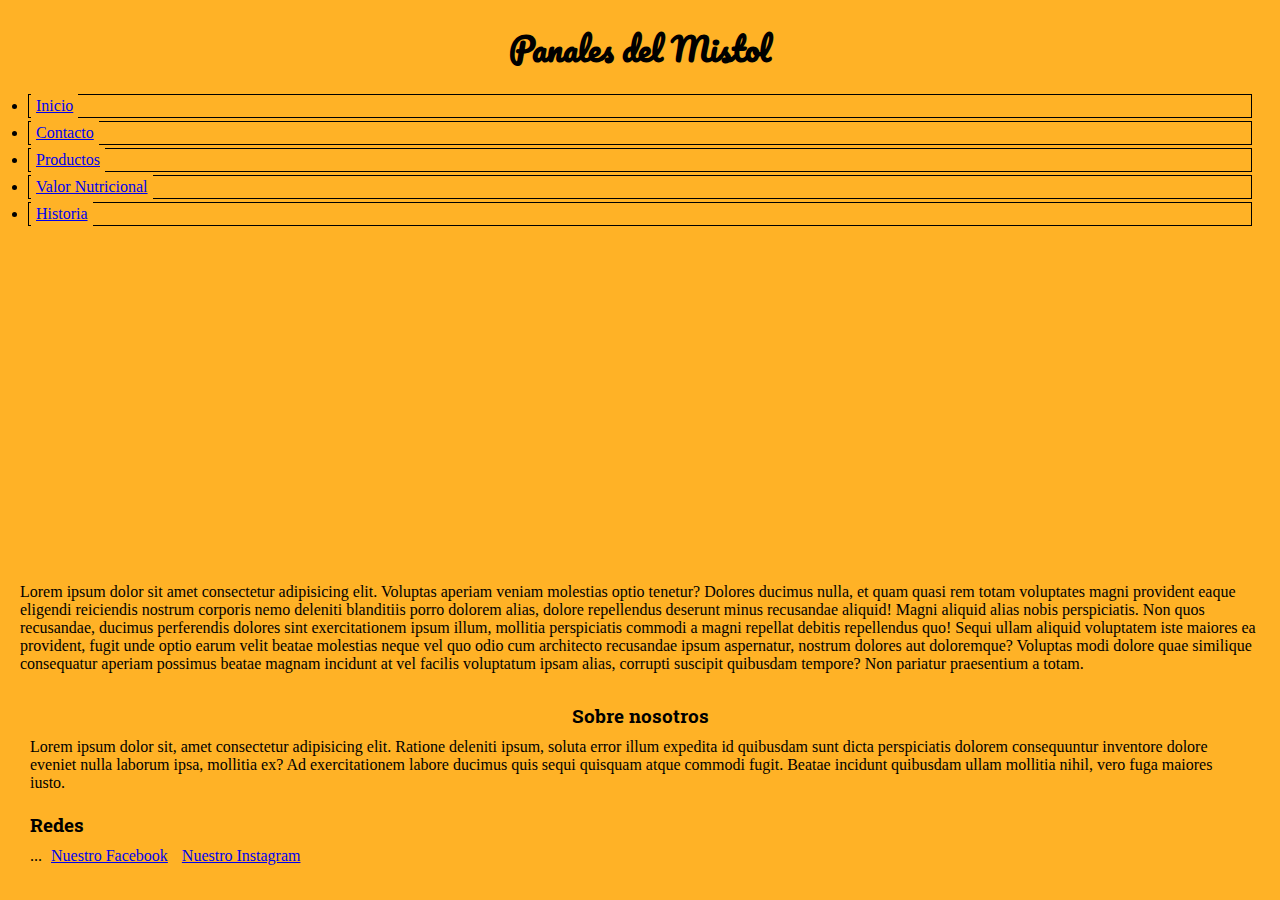
==== index.html @ 2ad1fe07 "trabajo casi listo" ====
<!DOCTYPE html>
<html lang="en">

<head>
    <meta charset="UTF-8">
    <meta http-equiv="X-UA-Compatible" content="IE=edge">
    <meta name="viewport" content="width=device-width, initial-scale=1.0">
    <title>Panales del Mistol</title>
    <link rel="preconnect" href="https://fonts.googleapis.com">
    <link rel="preconnect" href="https://fonts.gstatic.com" crossorigin>
    <link href="https://fonts.googleapis.com/css2?family=Pacifico&family=Roboto+Slab:wght@300&display=swap"
        rel="stylesheet">
    <link href="https://cdn.jsdelivr.net/npm/bootstrap@5.0.2/dist/css/bootstrap.min.css" rel="stylesheet"
        integrity="sha384-EVSTQN3/azprG1Anm3QDgpJLIm9Nao0Yz1ztcQTwFspd3yD65VohhpuuCOmLASjC" crossorigin="anonymous">
    <link rel="stylesheet" href="https://cdnjs.cloudflare.com/ajax/libs/animate.css/4.1.1/animate.min.css" />
    <link rel="stylesheet" href="./css/stayls.css">
</head>

<body>
    <header>
        <h1 class="animate__animated animate__zoomIn tituloPrincipal">
            Panales del Mistol
        </h1>

        <main>
            <ul class="nav justify-content-center">
                <li class="nav-item">
                    <a class="nav-link active" aria-current="page" href="#">Inicio</a>
                </li>
                <li class="nav-item">
                    <a class="nav-link" href="./pages/contacto.html">Contacto</a>
                </li>
                <li class="nav-item">
                    <a class="nav-link" href="./pages/productos.html">Productos</a>
                </li>
                <li class="nav-item">
                    <a class="nav-link" href="./pages/valorNutricional.html">Valor Nutricional</a>
                </li>
                <li class="nav-item">
                    <a class="nav-link" href="./pages/historia.html">Historia</a>
                </li>
            </ul>
        </main>
    </header>


    <main class="row align-items-center mainVideo">
        <iframe class="video" width="560" height="315" src="https://www.youtube.com/embed/Eoz2OiI1zmU"
            title="YouTube video player" frameborder="0"
            allow="accelerometer; autoplay; clipboard-write; encrypted-media; gyroscope; picture-in-picture"
            allowfullscreen></iframe>
        <p class="col-md-6 container-md">Lorem ipsum dolor sit amet consectetur adipisicing elit. Voluptas aperiam
            veniam
            molestias optio tenetur?
            Dolores
            ducimus nulla, et quam quasi rem totam voluptates magni provident eaque eligendi reiciendis nostrum
            corporis
            nemo
            deleniti blanditiis porro dolorem alias, dolore repellendus deserunt minus recusandae aliquid! Magni
            aliquid
            alias
            nobis perspiciatis. Non quos recusandae, ducimus perferendis dolores sint exercitationem ipsum illum,
            mollitia
            perspiciatis commodi a magni repellat debitis repellendus quo! Sequi ullam aliquid voluptatem iste
            maiores
            ea
            provident, fugit unde optio earum velit beatae molestias neque vel quo odio cum architecto recusandae
            ipsum
            aspernatur, nostrum dolores aut doloremque? Voluptas modi dolore quae similique consequatur aperiam
            possimus
            beatae
            magnam incidunt at vel facilis voluptatum ipsam alias, corrupti suscipit quibusdam tempore? Non pariatur
            praesentium
            a totam.</p>
    </main>



    <footer>
        <div>
            <div>
                <h3 class="animate__animated animate__zoomIn tituloFooter">
                    Sobre nosotros
                </h3>
                <p class="container-md">Lorem ipsum dolor sit, amet consectetur adipisicing elit. Ratione deleniti
                    ipsum, soluta error
                    illum
                    expedita
                    id
                    quibusdam sunt dicta perspiciatis dolorem consequuntur inventore dolore eveniet nulla laborum
                    ipsa,
                    mollitia
                    ex?
                    Ad
                    exercitationem labore ducimus quis sequi quisquam atque commodi fugit. Beatae incidunt quibusdam
                    ullam
                    mollitia
                    nihil, vero fuga maiores iusto.</p>
            </div>

            <div>
                <h3 class="redes">
                    Redes
                </h3>
                <div class="fixed-bottom">...
                    <a href="https://www.facebook.com/search/top?q=panales%20del%20mistol">Nuestro Facebook</a>
                    <a href="https://www.instagram.com/panales.del.mistol/">Nuestro Instagram</a>
                </div>
            </div>
        </div>
    </footer>



    <script src="https://cdn.jsdelivr.net/npm/bootstrap@5.0.2/dist/js/bootstrap.bundle.min.js"
        integrity="sha384-MrcW6ZMFYlzcLA8Nl+NtUVF0sA7MsXsP1UyJoMp4YLEuNSfAP+JcXn/tWtIaxVXM" crossorigin="anonymous">
    </script>
</body>

</html>
---- css/stayls.css ----
*{
    margin: 0px;
    padding: 5px;;
    background-color: #FFB226;
}

body{
    background-color: #FFB226;
}

h1{
    font-family: pacifico;
    text-align: center;
}

.tituloPrincipal{
    animation-delay: 1s;
    animation-duration: 2s;
}

h2{
font-family: roboto slab;
text-align: center;
}

.tituloProductos{
    animation-delay: 1s;
    animation-duration: 2s;
}

h3{
    font-family: roboto slab;
text-align: center;
}

.tituloFooter{
    animation-delay: 1s;
    animation-duration: 2s;
}

h4{
    font-family: roboto slab;
text-align: center;
}

h5{
    font-family: roboto slab;
text-align: center;
}

.textoInicio{
    text-align: center;
}

.redes{
    text-align: start;
}

.cajaContacto{
    background-color: beige;
}


.imgProducto1{
    width: 390px;
}

.imgProducto2{
    width: 390px;
}


.imgExtraccion1{
    width: 400px;
}

.imgExtraccion2{
    width: 400px;
}


.mainVideo{
    width: 101%;
}

li{
    border: solid 1px black;
    padding: 2px;
    margin: 3px;
    transition: all 1s;

}

li:hover{
    background-color: coral;
    padding: 10px;
    font-size: 15px;
}
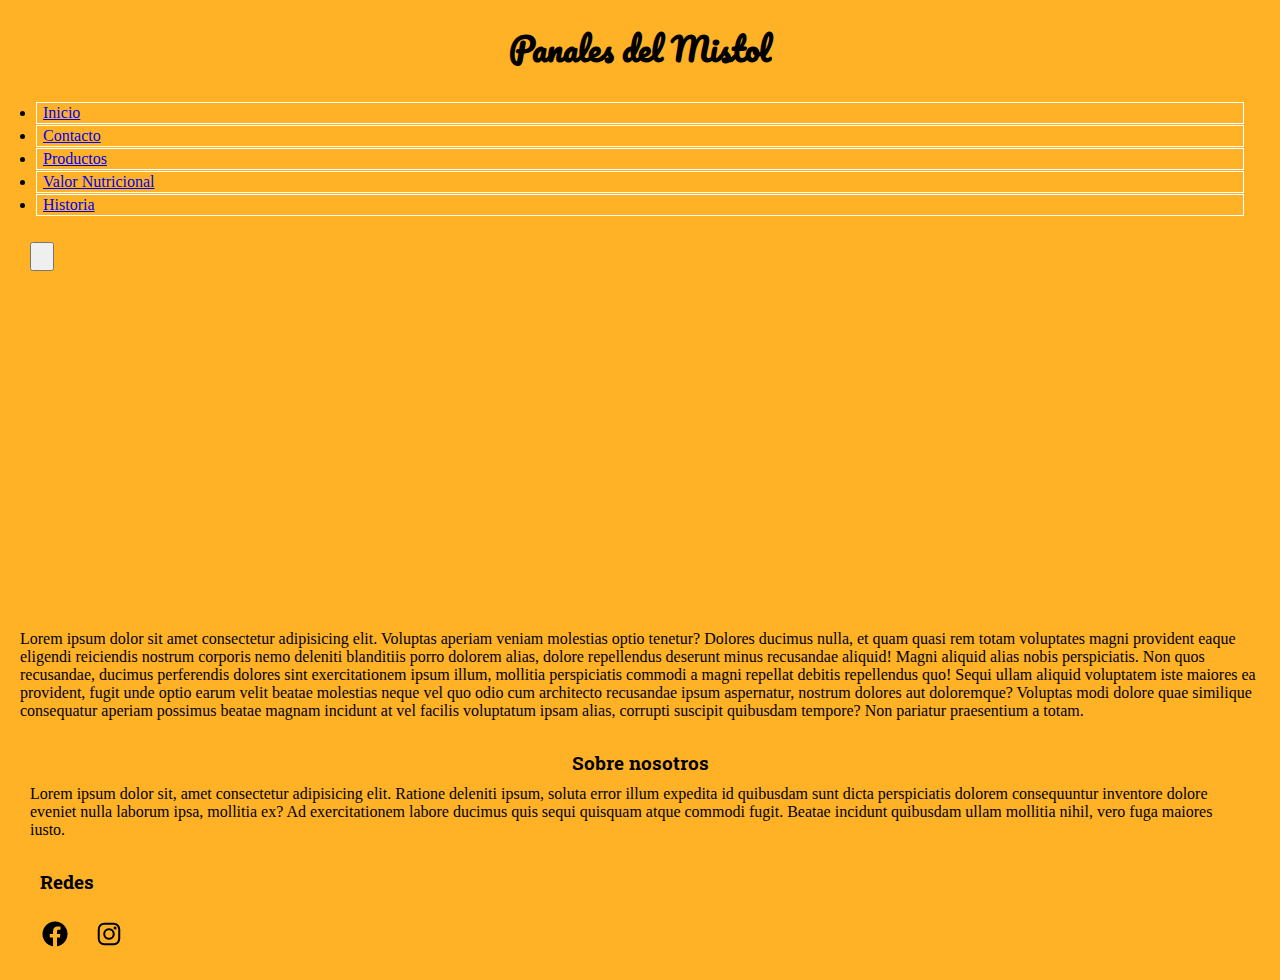
==== commit 2f177313: "ahora si terminado" ====
--- a/index.html
+++ b/index.html
@@ -22,24 +22,37 @@
             Panales del Mistol
         </h1>
 
-        <main>
-            <ul class="nav justify-content-center">
-                <li class="nav-item">
-                    <a class="nav-link active" aria-current="page" href="#">Inicio</a>
-                </li>
-                <li class="nav-item">
-                    <a class="nav-link" href="./pages/contacto.html">Contacto</a>
-                </li>
-                <li class="nav-item">
-                    <a class="nav-link" href="./pages/productos.html">Productos</a>
-                </li>
-                <li class="nav-item">
-                    <a class="nav-link" href="./pages/valorNutricional.html">Valor Nutricional</a>
-                </li>
-                <li class="nav-item">
-                    <a class="nav-link" href="./pages/historia.html">Historia</a>
-                </li>
-            </ul>
+        <main class="mainNav">
+            <div class="collapse" id="navbarToggleExternalContent">
+                <div class="bg-dark p-4">
+                    <ul class="nav justify-content-center">
+                        <li class="nav-item">
+                            <a class="nav-link active text-light" aria-current="page" href="#">Inicio</a>
+                        </li>
+                        <li class="nav-item">
+                            <a class="nav-link text-light" href="./pages/contacto.html">Contacto</a>
+                        </li>
+                        <li class="nav-item">
+                            <a class="nav-link text-light" href="./pages/productos.html">Productos</a>
+                        </li>
+                        <li class="nav-item">
+                            <a class="nav-link text-light" href="./pages/valorNutricional.html">Valor Nutricional</a>
+                        </li>
+                        <li class="nav-item">
+                            <a class="nav-link text-light" href="./pages/historia.html">Historia</a>
+                        </li>
+                    </ul>
+                </div>
+            </div>
+            <nav class="navbar navbar-dark bg-dark">
+                <div class="container-fluid">
+                    <button class="navbar-toggler" type="button" data-bs-toggle="collapse"
+                        data-bs-target="#navbarToggleExternalContent" aria-controls="navbarToggleExternalContent"
+                        aria-expanded="false" aria-label="Toggle navigation">
+                        <span class="navbar-toggler-icon"></span>
+                    </button>
+                </div>
+            </nav>
         </main>
     </header>
 
@@ -102,9 +115,11 @@
                 <h3 class="redes">
                     Redes
                 </h3>
-                <div class="fixed-bottom">...
-                    <a href="https://www.facebook.com/search/top?q=panales%20del%20mistol">Nuestro Facebook</a>
-                    <a href="https://www.instagram.com/panales.del.mistol/">Nuestro Instagram</a>
+                <div class="fixed-bottom">
+                    <a href="https://www.facebook.com/search/top?q=panales%20del%20mistol"><img
+                            src="[data-uri]" /></a>
+                    <a href="https://www.instagram.com/panales.del.mistol/"><img
+                            src="[data-uri]" /></a>
                 </div>
             </div>
         </div>
--- a/css/stayls.css
+++ b/css/stayls.css
@@ -1,7 +1,6 @@
 *{
     margin: 0px;
     padding: 5px;;
-    background-color: #FFB226;
 }
 
 body{
@@ -54,6 +53,7 @@
 
 .redes{
     text-align: start;
+    padding: 15px;
 }
 
 .cajaContacto{
@@ -84,15 +84,16 @@
 }
 
 li{
-    border: solid 1px black;
-    padding: 2px;
-    margin: 3px;
+    border: solid 1px white;
+    padding: 1px;
+    margin: 1px;
     transition: all 1s;
 
 }
 
 li:hover{
-    background-color: coral;
-    padding: 10px;
-    font-size: 15px;
-}+    background-color: lightseagreen;
+    padding: 5px;
+    font-size: 10px;
+}
+
